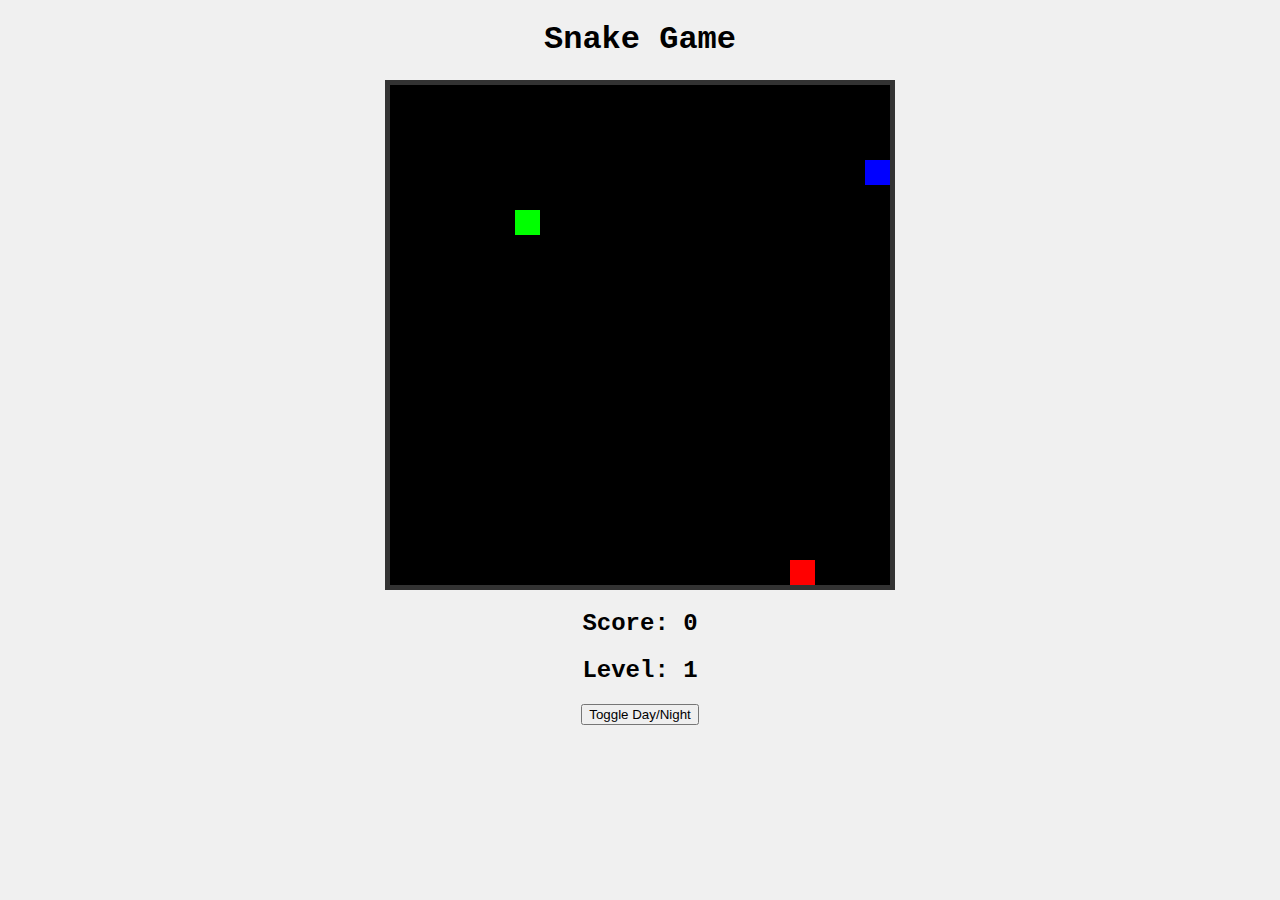
==== snake/index.html @ e36583d7 "push it all" ====
<!DOCTYPE html>
<html lang="en">
<head>
    <meta charset="UTF-8">
    <meta name="viewport" content="width=device-width, initial-scale=1.0">
    <title>Snake Game</title>
    <link rel="stylesheet" href="snake.css">
</head>
<body>
    <h1>Snake Game</h1>
    <canvas id="board"></canvas>
    <div id="scorePanel">
        <h2>Score: <span id="score">0</span></h2>
    </div>
    <div id="levelPanel">
        <h2>Level: <span id="level">1</span></h2>
    </div>
    <button onclick="changeTheme()">Toggle Day/Night</button>
    <script src="snake.js"></script>
</body>
</html>
---- snake/snake.css ----
body {
    font-family: 'Courier New', Courier, monospace;
    text-align: center;
    background-color: #f0f0f0; /* Light background for the day theme */
    transition: background-color 0.5s ease; /* Smooth transition for theme change */
}

canvas {
    background-color: #000000; /* Dark background for the board */
    display: block;
    margin: 20px auto;
    border: 5px solid #333; /* Dark border to fit night mode */
    transition: border-color 0.5s ease; /* Smooth transition for border color change */
}

/* Responsive design for different devices */
@media (max-width: 600px) {
    canvas {
        width: 100%;
        height: auto;
    }
}

/* Style adjustments for different times of the day */
.daytime {
    background-color: #bada55; /* Lighter and cheerful for day */
}

.nighttime {
    background-color: #333; /* Darker for night */
    color: #fff; /* Light text for better readability at night */
}
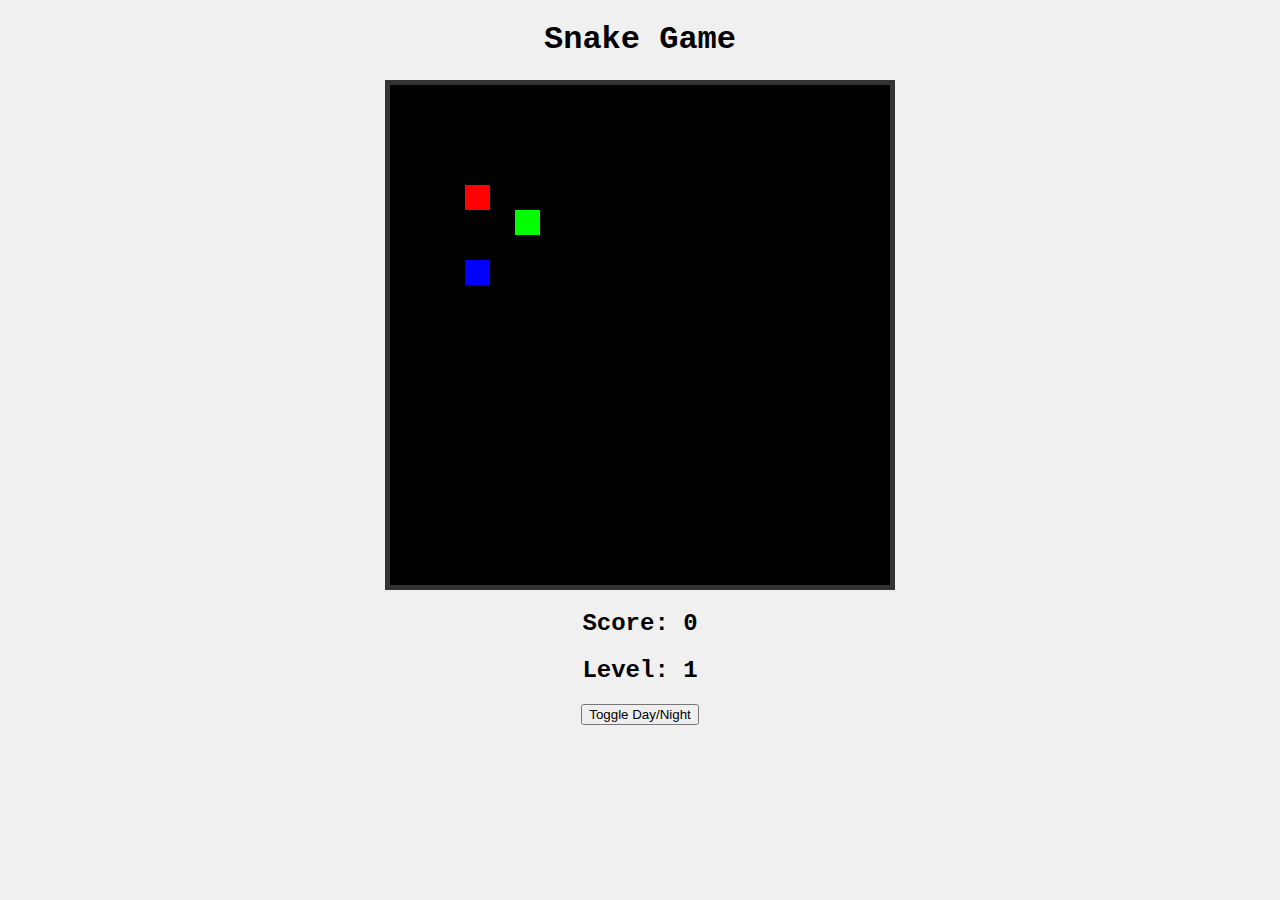
==== commit 1a184f70: "updated credits" ====
--- a/snake/index.html
+++ b/snake/index.html
@@ -5,6 +5,7 @@
     <meta name="viewport" content="width=device-width, initial-scale=1.0">
     <title>Snake Game</title>
     <link rel="stylesheet" href="snake.css">
+    <!-- open source game refactored from https://github.com/ImKennyYip/snake -->
 </head>
 <body>
     <h1>Snake Game</h1>
